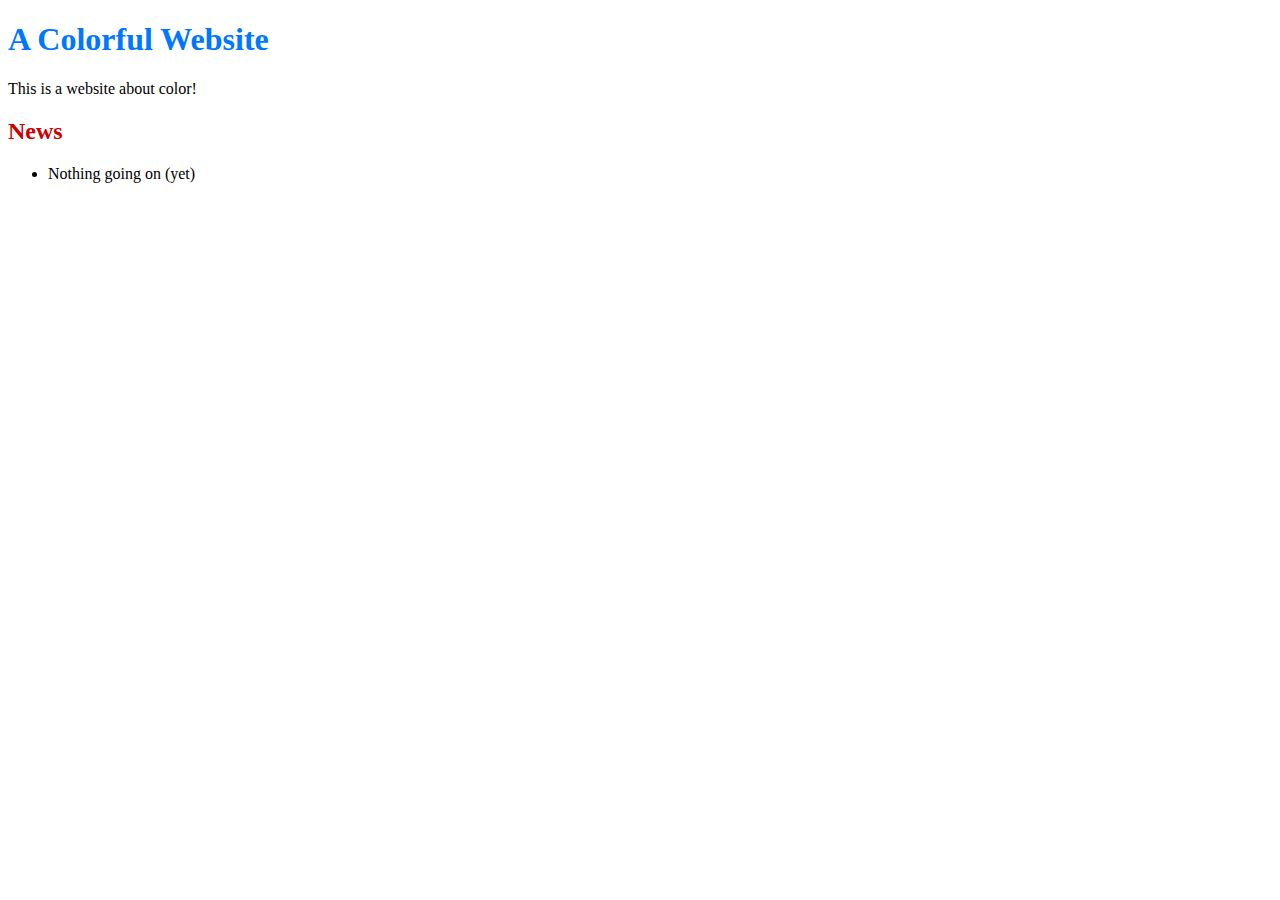
==== index.html @ f984f404 "creado index.html" ====
<!DOCTYPE html>
<html lang="en">
  <head>
    <title>A Colorful Website</title>
    <meta charset="utf-8" />
  </head>
  <body>
    <h1 style="color: #07F">A Colorful Website</h1>
    <p>This is a website about color!</p>    

    <h2 style="color: #C00">News</h2>
    <ul>
      <li>Nothing going on (yet)</li>
    </ul>
  </body>
</html>
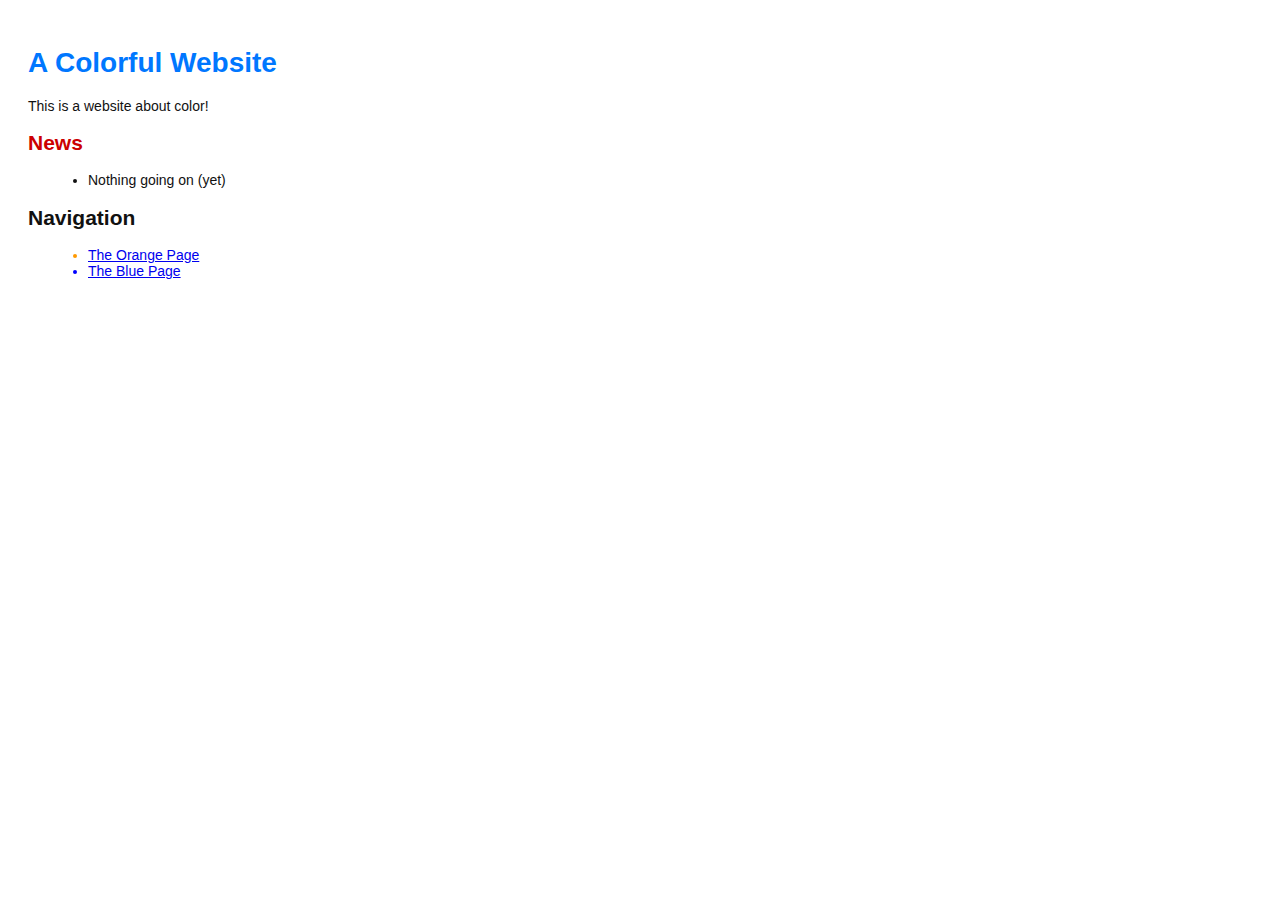
==== commit 22c5919d: "Link en index.html a style.css" ====
--- a/index.html
+++ b/index.html
@@ -3,6 +3,7 @@
   <head>
     <title>A Colorful Website</title>
     <meta charset="utf-8" />
+    <link rel="stylesheet" href="style.css" />
   </head>
   <body>
     <h1 style="color: #07F">A Colorful Website</h1>
@@ -12,5 +13,14 @@
     <ul>
       <li>Nothing going on (yet)</li>
     </ul>
+    <h2>Navigation</h2>
+    <ul>
+      <li style="color: #F90">
+        <a href="orange.html">The Orange Page</a>
+      </li>
+      <li style="color: #00F">
+        <a href="blue.html">The Blue Page</a>
+      </li>
+    </ul>
   </body>
 </html>
--- a/style.css
+++ b/style.css
@@ -0,0 +1,16 @@
+body {
+  padding: 20px;
+  font-family: Verdana, Arial, Helvetica, sans-serif;
+  font-size: 14px;
+  color: #111;
+}
+
+p, ul {
+  margin-bottom: 10px;
+}
+
+ul {
+  margin-left: 20px;
+}
+
+
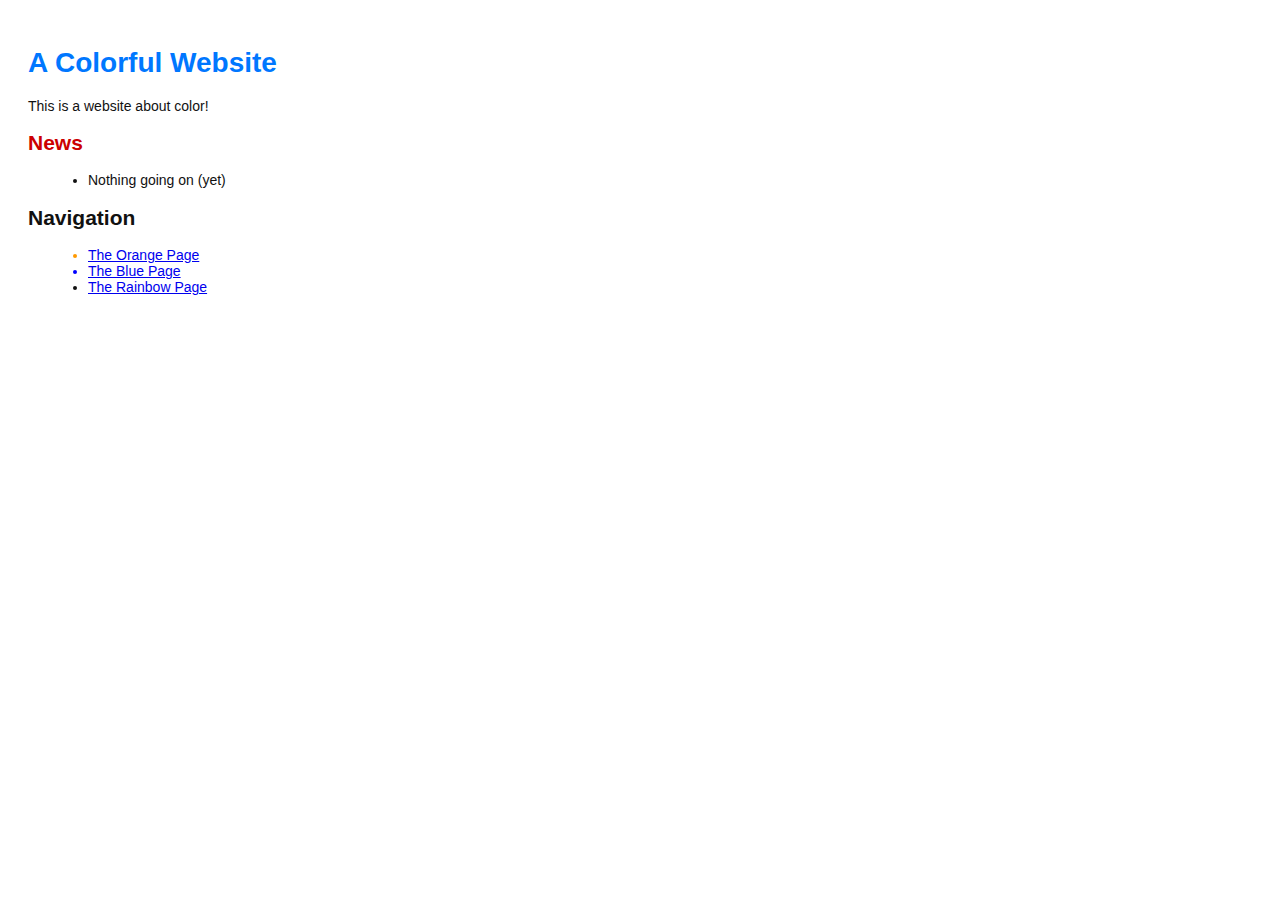
==== commit 03d2b572: "Añadido link a rainbow.html en index.html" ====
--- a/index.html
+++ b/index.html
@@ -21,6 +21,9 @@
       <li style="color: #00F">
         <a href="blue.html">The Blue Page</a>
       </li>
+      <li>
+        <a href="rainbow.html">The Rainbow Page</a>
+      </li>
     </ul>
   </body>
 </html>
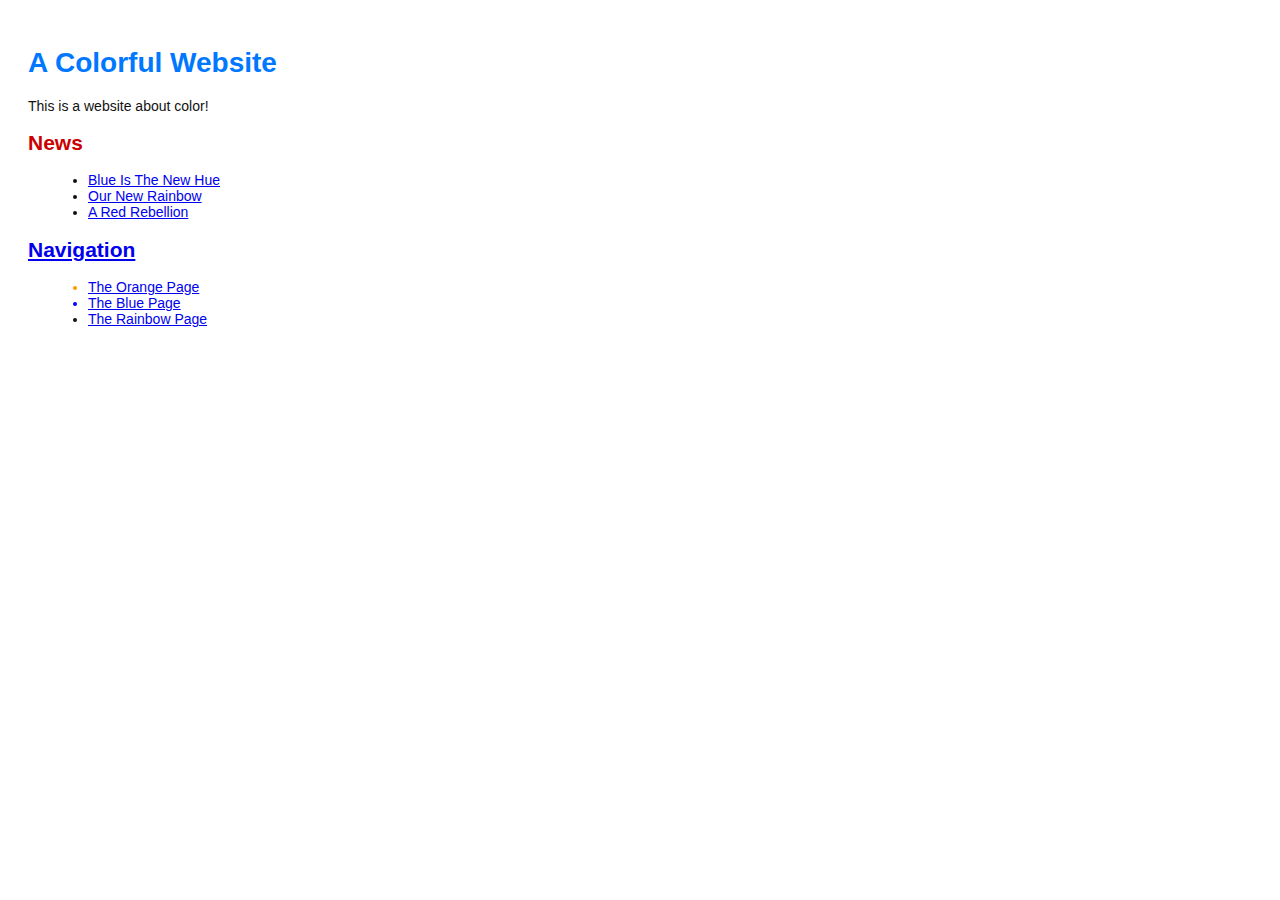
==== commit 8d7eb02f: "Añadida segunda noticia" ====
--- a/index.html
+++ b/index.html
@@ -11,7 +11,9 @@
 
     <h2 style="color: #C00">News</h2>
     <ul>
-      <li>Nothing going on (yet)</li>
+      <li><a href="news-1.html">Blue Is The New Hue</li>
+      <li><a href="rainbow.html">Our New Rainbow</a></li>
+      <li><a href="news-2.html">A Red Rebellion</li>
     </ul>
     <h2>Navigation</h2>
     <ul>
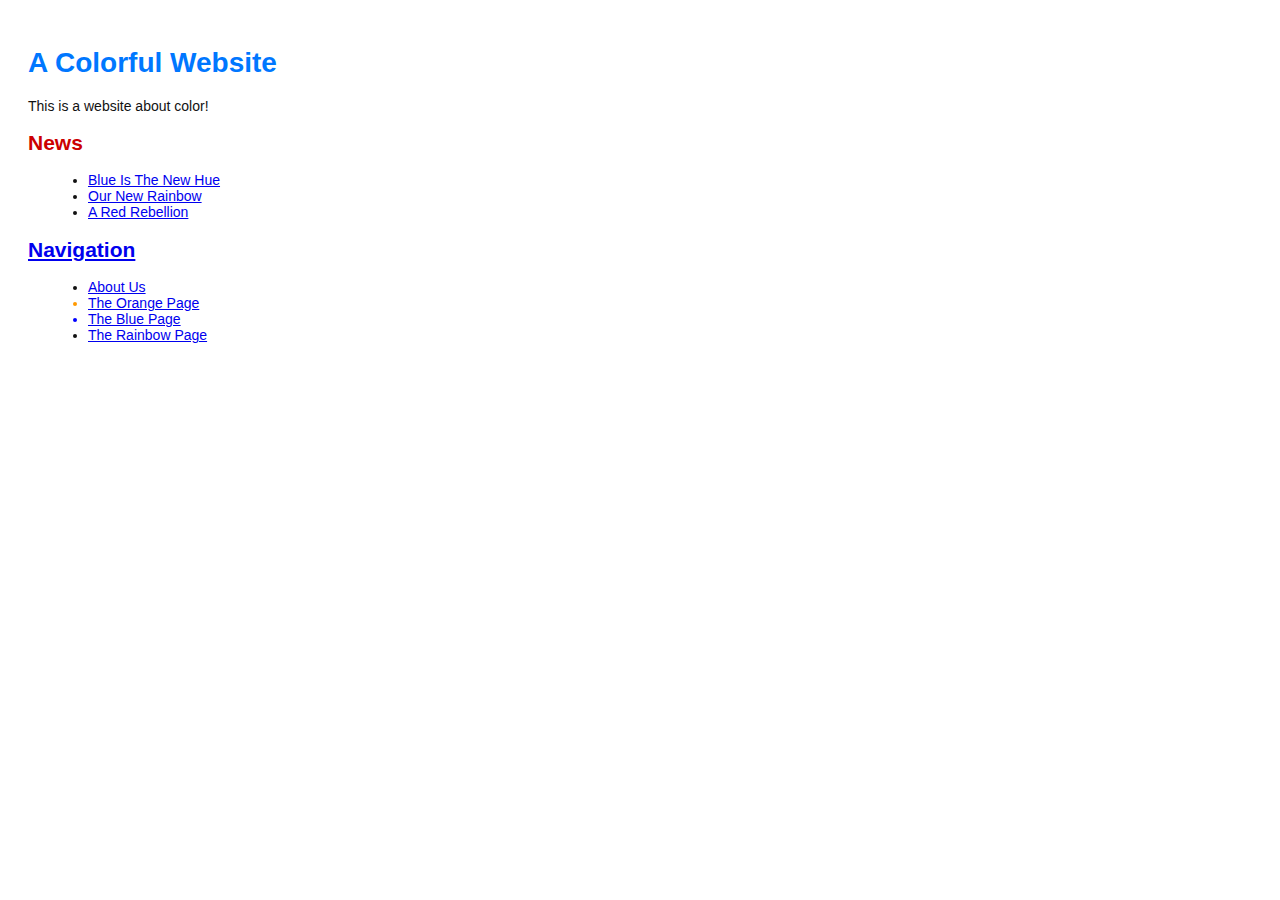
==== commit 34264837: "Añadido enlace en index.html a About Us" ====
--- a/index.html
+++ b/index.html
@@ -17,6 +17,9 @@
     </ul>
     <h2>Navigation</h2>
     <ul>
+      <li>
+        <a href="about/index.html">About Us</a>
+      </li>
       <li style="color: #F90">
         <a href="orange.html">The Orange Page</a>
       </li>
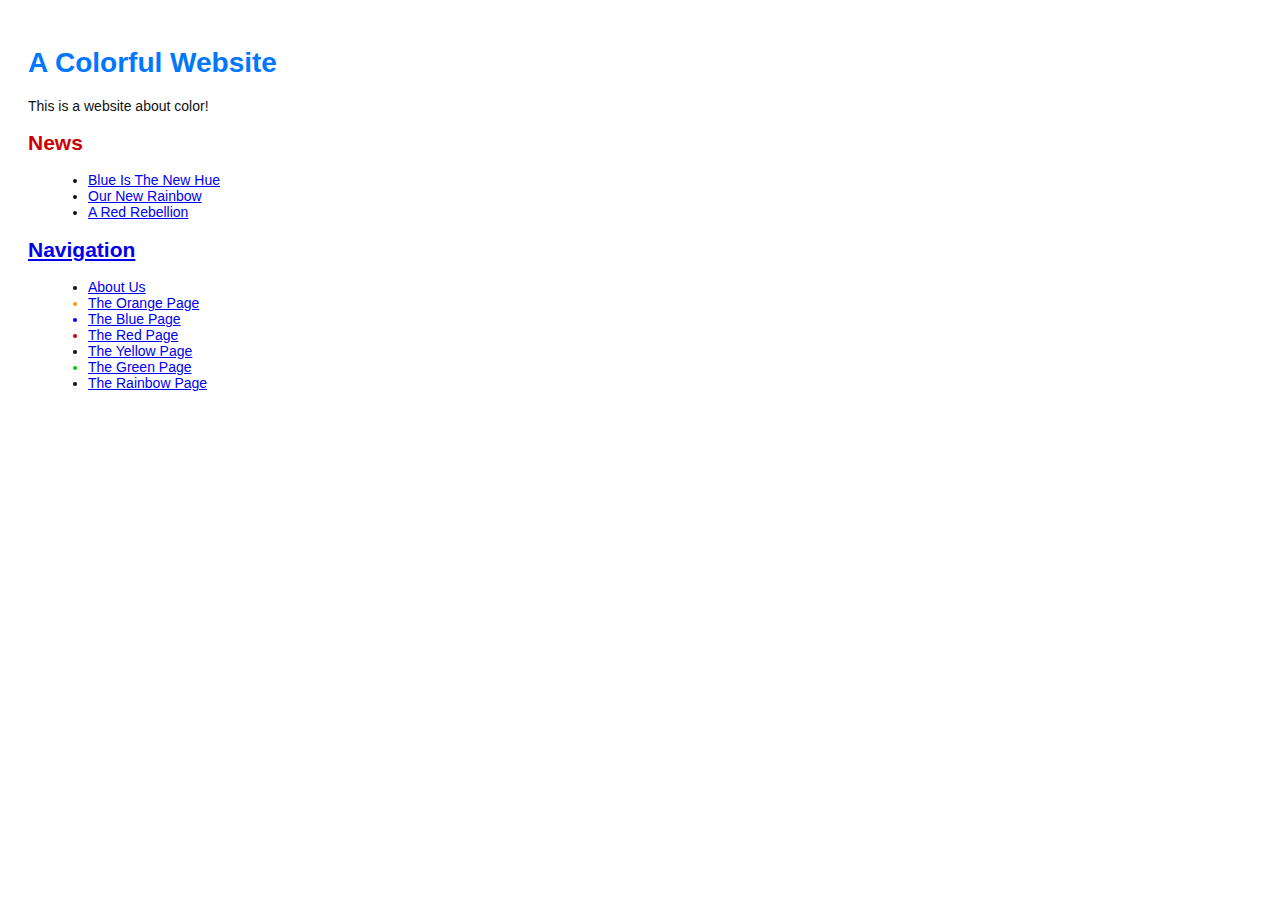
==== commit bb0f8263: "Añadida página verde" ====
--- a/index.html
+++ b/index.html
@@ -26,6 +26,15 @@
       <li style="color: #00F">
         <a href="blue.html">The Blue Page</a>
       </li>
+      <li style="color: #C00">
+        <a href="red.html">The Red Page</a>
+      </li>
+      <li style="yellow: #FF0">
+        <a href="yellow.html">The Yellow Page</a>
+      </li>
+      <li style="color: #0C0">
+        <a href="green.html">The Green Page</a>
+      </li>
       <li>
         <a href="rainbow.html">The Rainbow Page</a>
       </li>
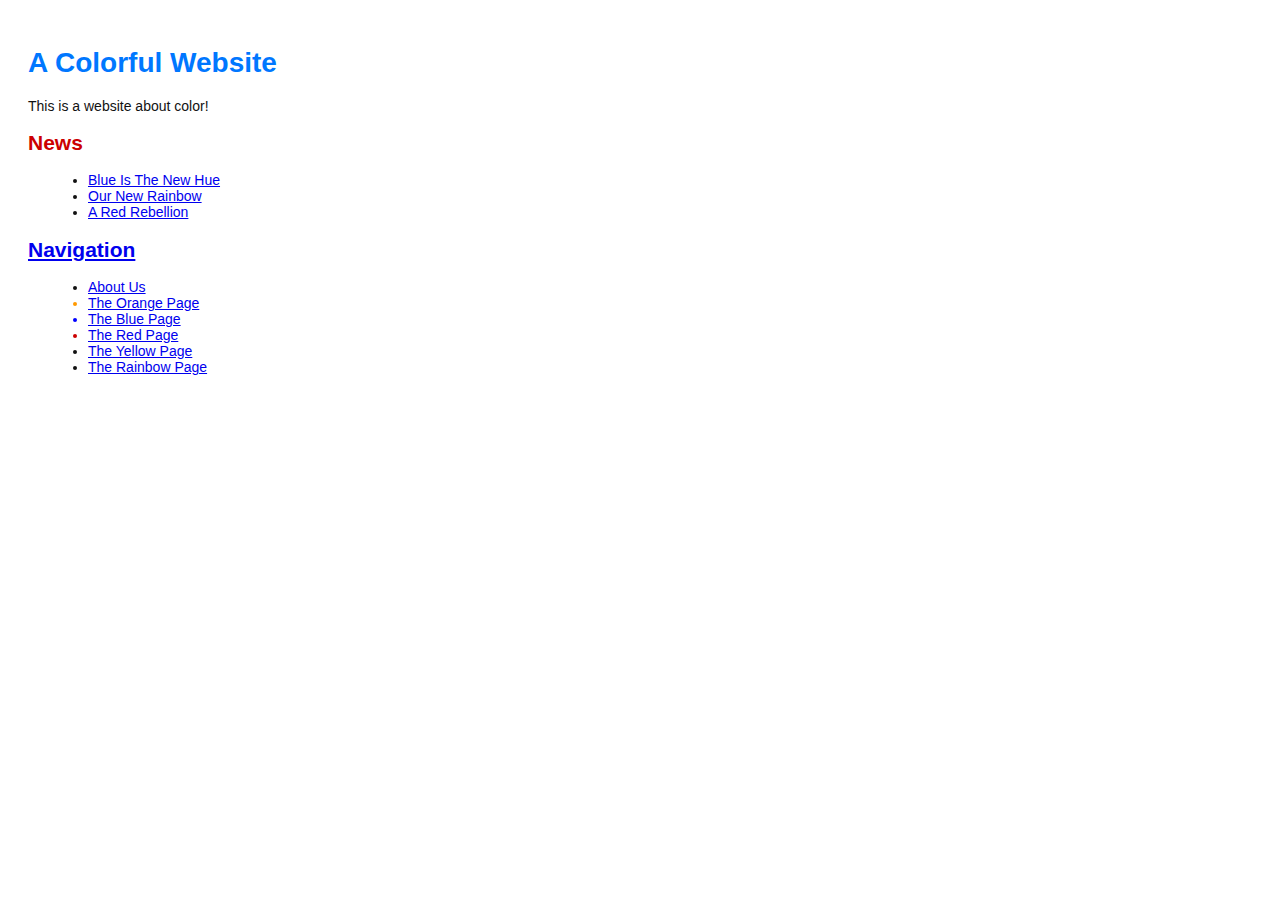
==== commit 5566cb0d: "Añadida página amarilla" ====
--- a/index.html
+++ b/index.html
@@ -32,9 +32,6 @@
       <li style="yellow: #FF0">
         <a href="yellow.html">The Yellow Page</a>
       </li>
-      <li style="color: #0C0">
-        <a href="green.html">The Green Page</a>
-      </li>
       <li>
         <a href="rainbow.html">The Rainbow Page</a>
       </li>
